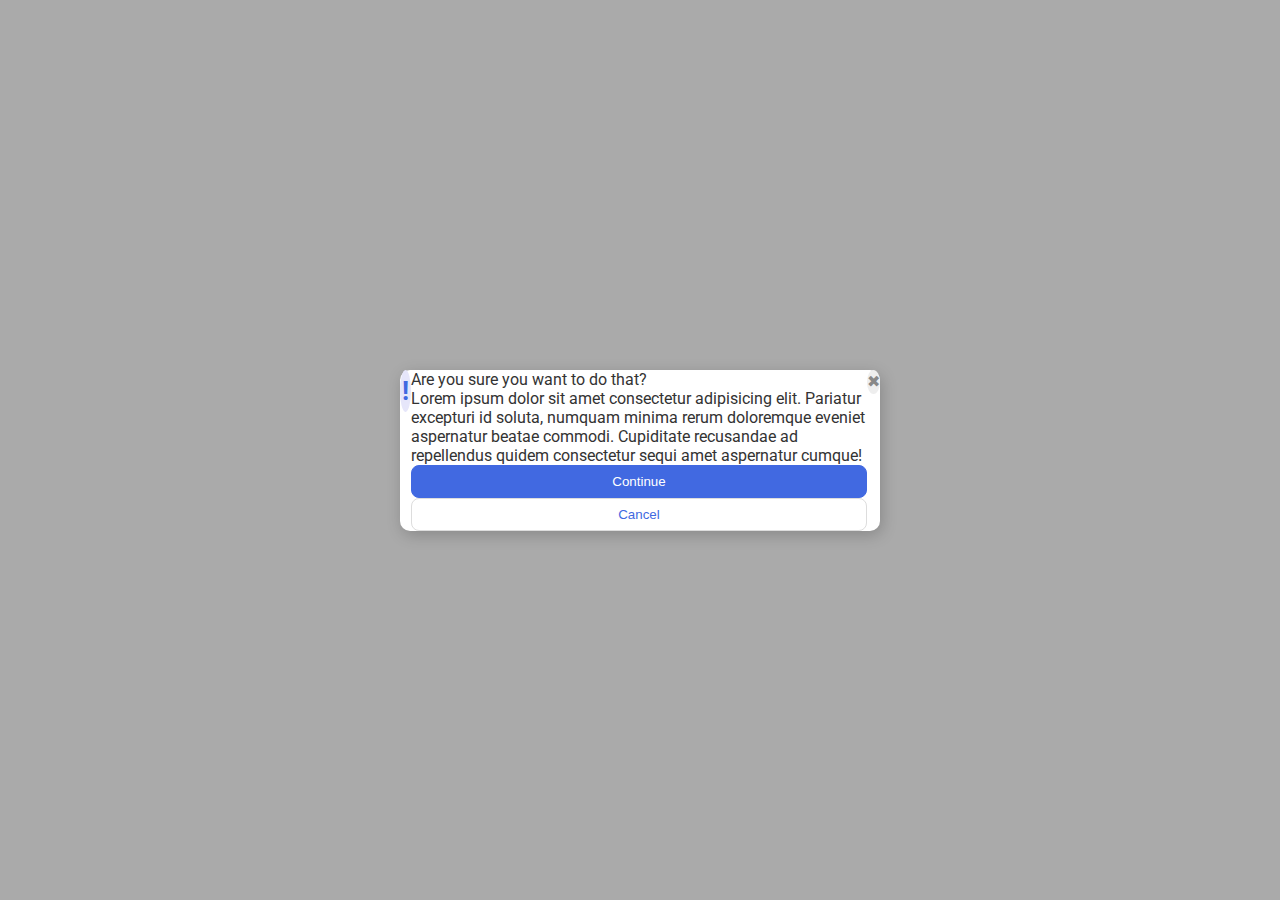
==== flex/05-flex-modal/index.html @ e0ff6966 "Add class to text elements. Reorder close icon to last on the list." ====
<!DOCTYPE html>
<html lang="en">
  <head>
    <meta charset="UTF-8">
    <meta http-equiv="X-UA-Compatible" content="IE=edge">
    <meta name="viewport" content="width=device-width, initial-scale=1.0">
    <link rel="stylesheet" href="style.css">
    <title>Modal</title>
  </head>
  <body>
    <div class="modal">
      <div class="icon">!</div>
      <div class="information">
      <div class="header">Are you sure you want to do that?</div>
      <div class="text">Lorem ipsum dolor sit amet consectetur adipisicing elit. Pariatur excepturi id soluta, numquam minima rerum doloremque eveniet aspernatur beatae commodi. Cupiditate recusandae ad repellendus quidem consectetur sequi amet aspernatur cumque!</div>
      <button class="continue">Continue</button>
      <button class="cancel">Cancel</button>
      </div>
      <div class="close-button">✖</div>
    </div>
  </body>
</html>
---- flex/05-flex-modal/style.css ----
@import url('https://fonts.googleapis.com/css2?family=Roboto:wght@400;700&display=swap');

html, body {
  height: 100%;
}

body {
  font-family: Roboto, sans-serif;
  margin: 0;
  background: #aaa;
  color: #333;
  /* I'll give you this one for free lol */
  display: flex;
  align-items: center;
  justify-content: center;
  
}

.modal {
  background: white;
  width: 480px;
  border-radius: 10px;
  box-shadow: 2px 4px 16px rgba(0,0,0,.2);
}
.modal, .information {
  display: flex;
}
.information {
  display: flex;
  flex-direction: column;  
}

.icon {
  color: royalblue;
  font-size: 26px;
  font-weight: 700;
  background: lavender;
  width: 42px;
  height: 42px;
  border-radius: 50%;
  display: flex;
  align-items: center;
  justify-content: center;
}

.close-button {
  background: #eee;
  border-radius: 50%;
  color: #888;
  font-weight: 400;
  font-size: 16px;
  height: 24px;
  width: 24px;
  display: flex;
  align-items: center;
  justify-content: center;
}

button {
  padding: 8px 16px;
  border-radius: 8px;
}

button.continue {
  background: royalblue;
  border: 1px solid royalblue;
  color: white;
}

button.cancel {
  background: white;
  border: 1px solid #ddd;
  color: royalblue;
}
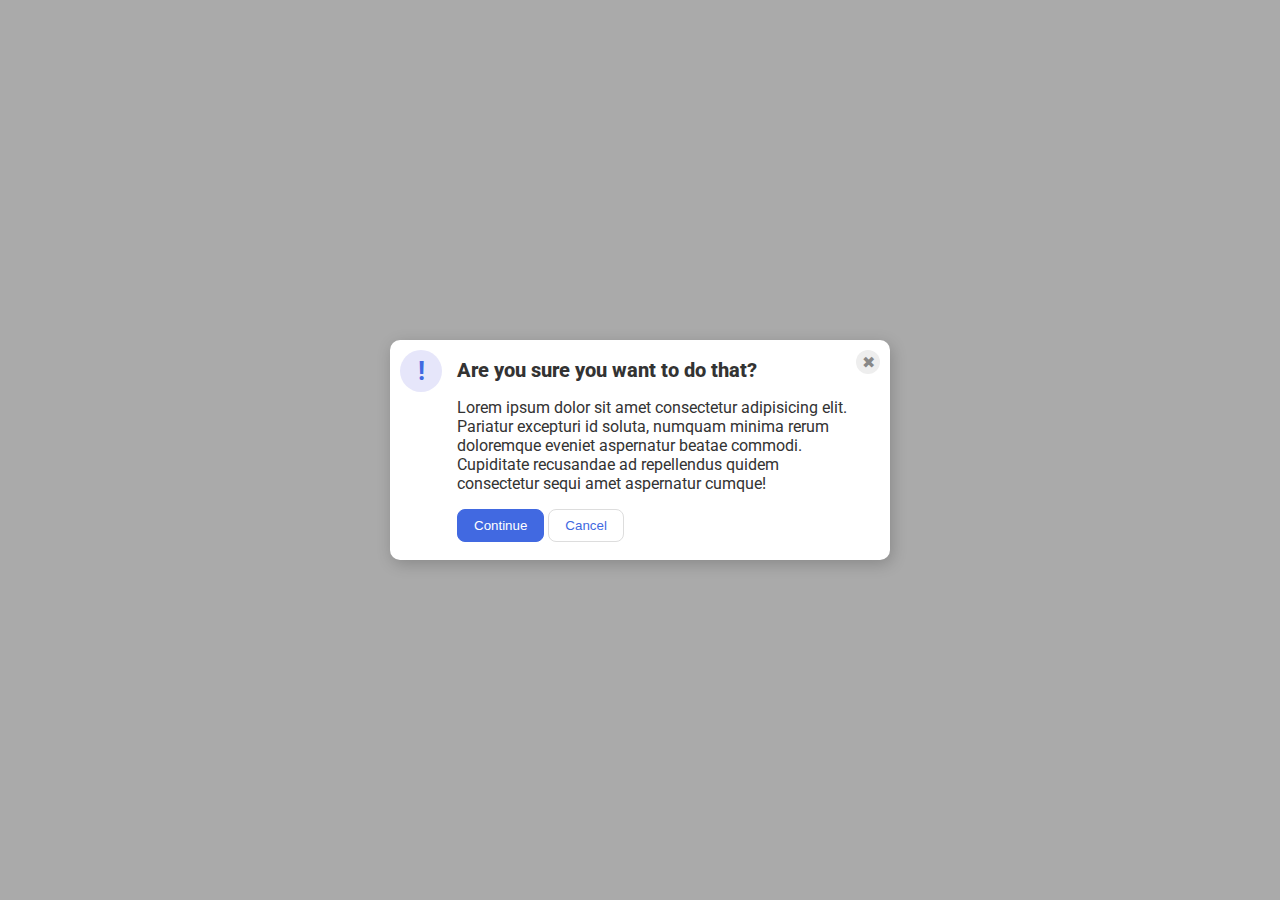
==== commit 8513652d: "Add font size increase and boldness to header. Add font size to text. Add column direction for main " ====
--- a/flex/05-flex-modal/index.html
+++ b/flex/05-flex-modal/index.html
@@ -13,8 +13,10 @@
       <div class="information">
       <div class="header">Are you sure you want to do that?</div>
       <div class="text">Lorem ipsum dolor sit amet consectetur adipisicing elit. Pariatur excepturi id soluta, numquam minima rerum doloremque eveniet aspernatur beatae commodi. Cupiditate recusandae ad repellendus quidem consectetur sequi amet aspernatur cumque!</div>
+      <div class="options">
       <button class="continue">Continue</button>
       <button class="cancel">Cancel</button>
+      </div>
       </div>
       <div class="close-button">✖</div>
     </div>
--- a/flex/05-flex-modal/style.css
+++ b/flex/05-flex-modal/style.css
@@ -19,17 +19,27 @@
 .modal {
   background: white;
   width: 480px;
+  height: 200px;
   border-radius: 10px;
   box-shadow: 2px 4px 16px rgba(0,0,0,.2);
+  padding:10px
 }
-.modal, .information {
+.modal, .information{
   display: flex;
 }
 .information {
-  display: flex;
-  flex-direction: column;  
+  flex-direction: column;
+  flex: 1 1 80%;
+  justify-content: space-around;  
 }
 
+.header {
+  font-size: 20px ;
+  font-weight: 800;
+}
+.text{
+  font-size: 16px;
+}
 .icon {
   color: royalblue;
   font-size: 26px;
@@ -41,6 +51,7 @@
   display: flex;
   align-items: center;
   justify-content: center;
+  margin-right: 15px;
 }
 
 .close-button {
